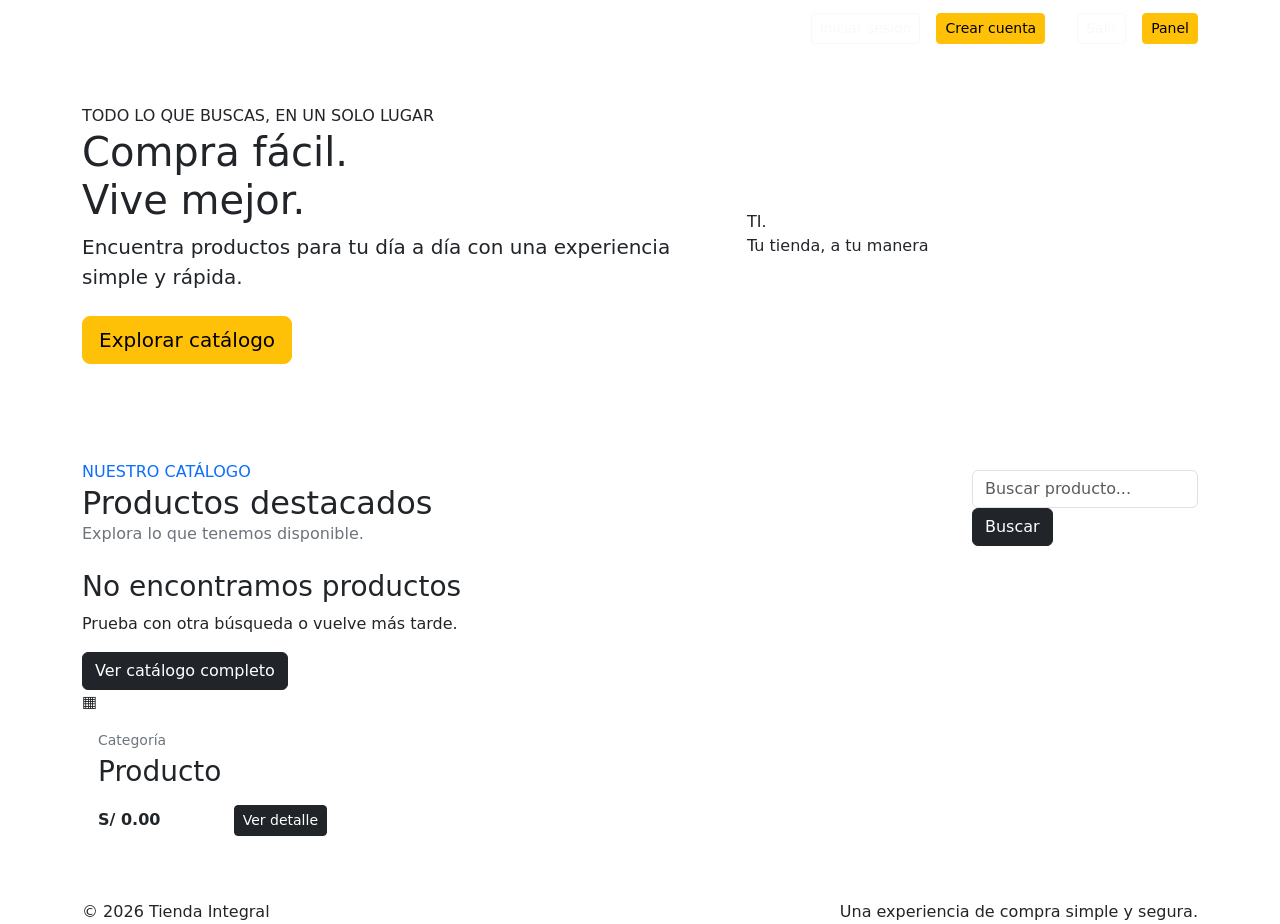
==== src/main/resources/templates/tienda/index.html @ 374c53e1 "chore: preparar proyecto Tienda y evidencias GitHub" ====
<!doctype html>
<html lang="es" xmlns:th="http://www.thymeleaf.org"><head><meta charset="utf-8"><meta name="viewport" content="width=device-width, initial-scale=1"><title>Tienda Integral | Inicio</title><link href="https://cdn.jsdelivr.net/npm/bootstrap@5.3.3/dist/css/bootstrap.min.css" rel="stylesheet"><link rel="stylesheet" th:href="@{/css/tienda.css}"></head>
<body><nav class="navbar navbar-expand-lg navbar-dark shop-nav"><div class="container"><a class="navbar-brand fw-bold" th:href="@{/}">TI<span>.</span> Tienda Integral</a><div class="d-flex align-items-center gap-3"><a class="nav-link text-white" th:href="@{/}">Catálogo</a><a th:if="${usuario == null}" class="btn btn-outline-light btn-sm" th:href="@{/login}">Iniciar sesión</a><a th:if="${usuario == null}" class="btn btn-warning btn-sm" th:href="@{/registro}">Crear cuenta</a><span th:if="${usuario != null}" class="text-white small" th:text="${usuario}"></span><a th:if="${usuario != null}" class="btn btn-outline-light btn-sm" th:href="@{/logout}">Salir</a><a th:if="${usuario != null and session.rol == 'ADMIN'}" class="btn btn-warning btn-sm" th:href="@{/tienda/admin}">Panel</a></div></div></nav>
<header class="hero"><div class="container py-5"><div class="row align-items-center"><div class="col-lg-7"><span class="eyebrow">TODO LO QUE BUSCAS, EN UN SOLO LUGAR</span><h1>Compra fácil.<br><span>Vive mejor.</span></h1><p class="lead">Encuentra productos para tu día a día con una experiencia simple y rápida.</p><a href="#catalogo" class="btn btn-warning btn-lg mt-2">Explorar catálogo</a></div><div class="col-lg-5 d-none d-lg-block"><div class="hero-art"><div class="circle"></div><div class="package">TI<span>.</span></div><div class="float-tag">Tu tienda, a tu manera</div></div></div></div></div></header>
<main class="container py-5" id="catalogo"><div class="d-flex flex-wrap align-items-end justify-content-between gap-3 mb-4"><div><span class="eyebrow text-primary">NUESTRO CATÁLOGO</span><h2 class="section-title mb-0">Productos destacados</h2><p class="text-secondary mb-0">Explora lo que tenemos disponible.</p></div><form class="search-form" method="get" th:action="@{/}"><input class="form-control" name="q" th:value="${q}" placeholder="Buscar producto..."><button class="btn btn-dark">Buscar</button></form></div>
<div th:if="${#lists.isEmpty(productos)}" class="empty-state"><h3>No encontramos productos</h3><p>Prueba con otra búsqueda o vuelve más tarde.</p><a th:href="@{/}" class="btn btn-dark">Ver catálogo completo</a></div>
<div class="row g-4" th:unless="${#lists.isEmpty(productos)}"><div class="col-sm-6 col-lg-4 col-xl-3" th:each="p : ${productos}"><article class="product-card h-100"><div class="product-art"><span class="product-icon">▦</span><span class="stock-pill" th:text="${p.stock > 0 ? 'Disponible' : 'Agotado'}"></span></div><div class="p-3"><div class="small text-secondary mb-1" th:text="${p.categoria.nombre}">Categoría</div><h3 class="product-name" th:text="${p.nombre}">Producto</h3><p class="product-description" th:text="${p.descripcion != null and !p.descripcion.isBlank() ? p.descripcion : 'Calidad y practicidad para tu día a día.'}"></p><div class="d-flex align-items-center justify-content-between mt-3"><strong class="price" th:text="|S/ ${#numbers.formatDecimal(p.precio,1,2)}|">S/ 0.00</strong><a class="btn btn-dark btn-sm" th:href="@{/tienda/producto/{id}(id=${p.id})}">Ver detalle</a></div></div></article></div></div></main>
<footer class="footer"><div class="container d-flex flex-wrap justify-content-between gap-2"><span>© 2026 Tienda Integral</span><span>Una experiencia de compra simple y segura.</span></div></footer></body></html>
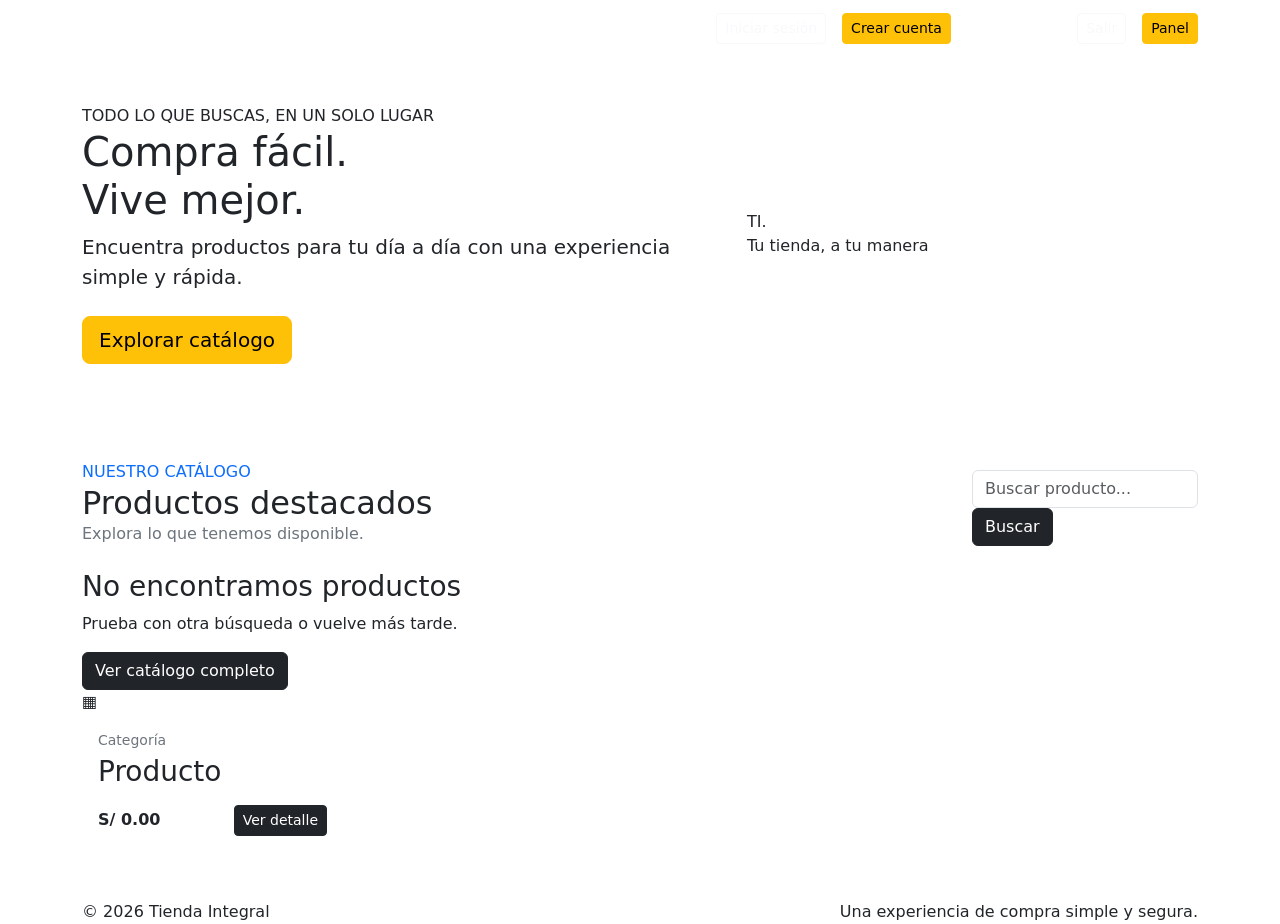
==== commit 28951041: "feat: integrar avances 1 2 y 3 de herramientas de desarrollo" ====
--- a/src/main/resources/templates/tienda/index.html
+++ b/src/main/resources/templates/tienda/index.html
@@ -1,8 +1,8 @@
 <!doctype html>
 <html lang="es" xmlns:th="http://www.thymeleaf.org"><head><meta charset="utf-8"><meta name="viewport" content="width=device-width, initial-scale=1"><title>Tienda Integral | Inicio</title><link href="https://cdn.jsdelivr.net/npm/bootstrap@5.3.3/dist/css/bootstrap.min.css" rel="stylesheet"><link rel="stylesheet" th:href="@{/css/tienda.css}"></head>
-<body><nav class="navbar navbar-expand-lg navbar-dark shop-nav"><div class="container"><a class="navbar-brand fw-bold" th:href="@{/}">TI<span>.</span> Tienda Integral</a><div class="d-flex align-items-center gap-3"><a class="nav-link text-white" th:href="@{/}">Catálogo</a><a th:if="${usuario == null}" class="btn btn-outline-light btn-sm" th:href="@{/login}">Iniciar sesión</a><a th:if="${usuario == null}" class="btn btn-warning btn-sm" th:href="@{/registro}">Crear cuenta</a><span th:if="${usuario != null}" class="text-white small" th:text="${usuario}"></span><a th:if="${usuario != null}" class="btn btn-outline-light btn-sm" th:href="@{/logout}">Salir</a><a th:if="${usuario != null and session.rol == 'ADMIN'}" class="btn btn-warning btn-sm" th:href="@{/tienda/admin}">Panel</a></div></div></nav>
+<body><nav class="navbar navbar-expand-lg navbar-dark shop-nav"><div class="container"><a class="navbar-brand fw-bold" th:href="@{/}">TI<span>.</span> Tienda Integral</a><div class="d-flex align-items-center gap-3"><a class="nav-link text-white" th:href="@{/}">Catálogo</a><a class="nav-link text-white" th:href="@{/carrito}">Carrito (<span th:text="${cantidadCarrito}">0</span>)</a><a th:if="${usuario == null}" class="btn btn-outline-light btn-sm" th:href="@{/login}">Iniciar sesión</a><a th:if="${usuario == null}" class="btn btn-warning btn-sm" th:href="@{/registro}">Crear cuenta</a><a th:if="${usuario != null and session.rol == 'CLIENTE'}" class="nav-link text-white" th:href="@{/mi-cuenta}">Mi cuenta</a><span th:if="${usuario != null}" class="text-white small" th:text="${usuario}"></span><a th:if="${usuario != null}" class="btn btn-outline-light btn-sm" th:href="@{/logout}">Salir</a><a th:if="${usuario != null and session.rol == 'ADMIN'}" class="btn btn-warning btn-sm" th:href="@{/tienda/admin}">Panel</a></div></div></nav>
 <header class="hero"><div class="container py-5"><div class="row align-items-center"><div class="col-lg-7"><span class="eyebrow">TODO LO QUE BUSCAS, EN UN SOLO LUGAR</span><h1>Compra fácil.<br><span>Vive mejor.</span></h1><p class="lead">Encuentra productos para tu día a día con una experiencia simple y rápida.</p><a href="#catalogo" class="btn btn-warning btn-lg mt-2">Explorar catálogo</a></div><div class="col-lg-5 d-none d-lg-block"><div class="hero-art"><div class="circle"></div><div class="package">TI<span>.</span></div><div class="float-tag">Tu tienda, a tu manera</div></div></div></div></div></header>
 <main class="container py-5" id="catalogo"><div class="d-flex flex-wrap align-items-end justify-content-between gap-3 mb-4"><div><span class="eyebrow text-primary">NUESTRO CATÁLOGO</span><h2 class="section-title mb-0">Productos destacados</h2><p class="text-secondary mb-0">Explora lo que tenemos disponible.</p></div><form class="search-form" method="get" th:action="@{/}"><input class="form-control" name="q" th:value="${q}" placeholder="Buscar producto..."><button class="btn btn-dark">Buscar</button></form></div>
 <div th:if="${#lists.isEmpty(productos)}" class="empty-state"><h3>No encontramos productos</h3><p>Prueba con otra búsqueda o vuelve más tarde.</p><a th:href="@{/}" class="btn btn-dark">Ver catálogo completo</a></div>
-<div class="row g-4" th:unless="${#lists.isEmpty(productos)}"><div class="col-sm-6 col-lg-4 col-xl-3" th:each="p : ${productos}"><article class="product-card h-100"><div class="product-art"><span class="product-icon">▦</span><span class="stock-pill" th:text="${p.stock > 0 ? 'Disponible' : 'Agotado'}"></span></div><div class="p-3"><div class="small text-secondary mb-1" th:text="${p.categoria.nombre}">Categoría</div><h3 class="product-name" th:text="${p.nombre}">Producto</h3><p class="product-description" th:text="${p.descripcion != null and !p.descripcion.isBlank() ? p.descripcion : 'Calidad y practicidad para tu día a día.'}"></p><div class="d-flex align-items-center justify-content-between mt-3"><strong class="price" th:text="|S/ ${#numbers.formatDecimal(p.precio,1,2)}|">S/ 0.00</strong><a class="btn btn-dark btn-sm" th:href="@{/tienda/producto/{id}(id=${p.id})}">Ver detalle</a></div></div></article></div></div></main>
+<div class="row g-4" th:unless="${#lists.isEmpty(productos)}"><div class="col-sm-6 col-lg-4 col-xl-3" th:each="p : ${productos}"><article class="product-card h-100"><div class="product-art"><img th:if="${p.imagenUrl != null and !p.imagenUrl.isBlank()}" th:src="${p.imagenUrl}" th:alt="${p.nombre}" loading="lazy"><span class="product-icon" th:unless="${p.imagenUrl != null and !p.imagenUrl.isBlank()}">▦</span><span class="stock-pill" th:text="${p.stock > 0 ? 'Disponible' : 'Agotado'}"></span></div><div class="p-3"><div class="small text-secondary mb-1" th:text="${p.categoria.nombre}">Categoría</div><h3 class="product-name" th:text="${p.nombre}">Producto</h3><p class="product-description" th:text="${p.descripcion != null and !p.descripcion.isBlank() ? p.descripcion : 'Calidad y practicidad para tu día a día.'}"></p><div class="d-flex align-items-center justify-content-between mt-3"><strong class="price" th:text="|S/ ${#numbers.formatDecimal(p.precio,1,2)}|">S/ 0.00</strong><a class="btn btn-dark btn-sm" th:href="@{/tienda/producto/{id}(id=${p.id})}">Ver detalle</a></div></div></article></div></div></main>
 <footer class="footer"><div class="container d-flex flex-wrap justify-content-between gap-2"><span>© 2026 Tienda Integral</span><span>Una experiencia de compra simple y segura.</span></div></footer></body></html>
